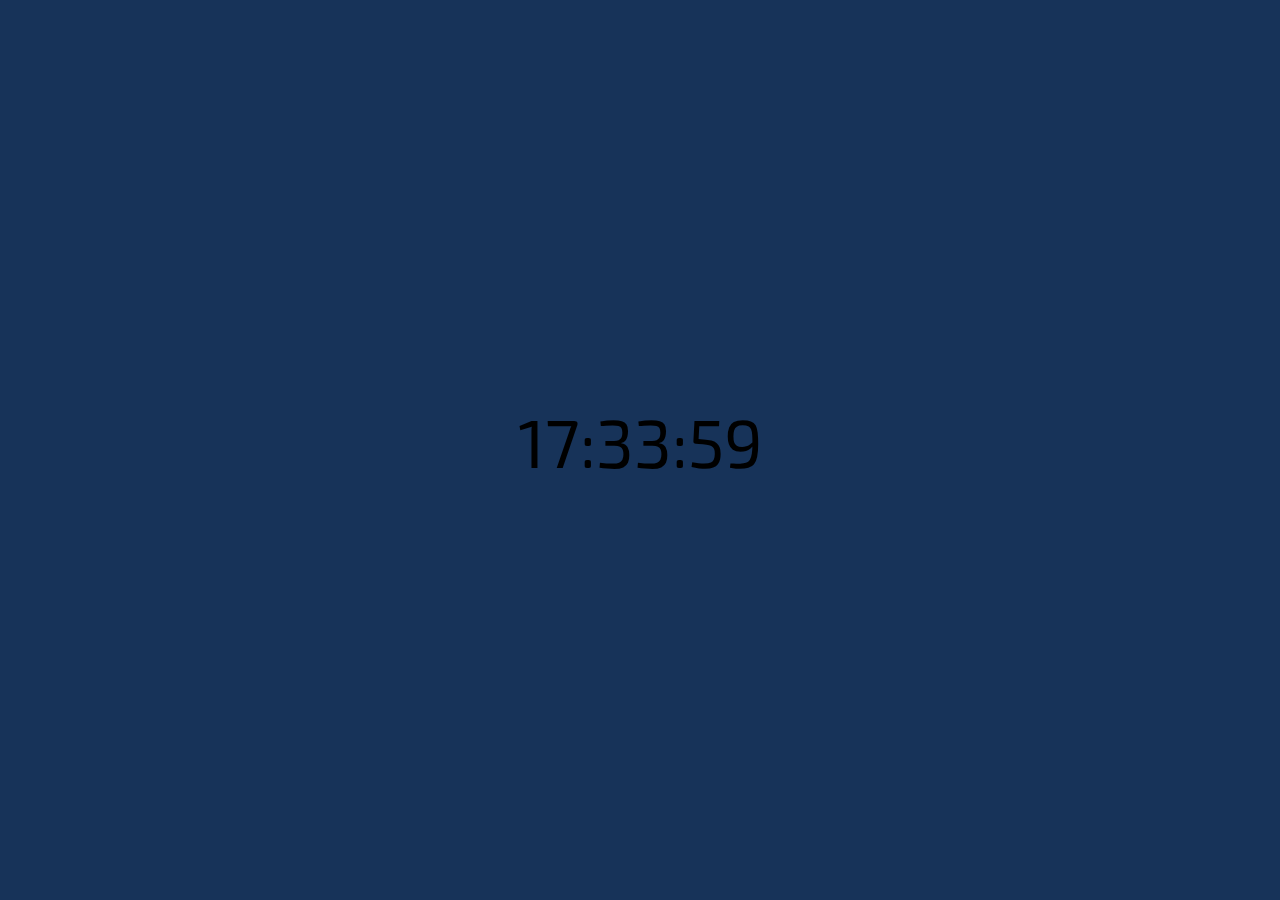
==== index.html @ f1955bfe "Rename jsbin.kopure.3.html to index.html" ====
<!DOCTYPE html>
<!--
Created using JS Bin
http://jsbin.com

Copyright (c) 2017 by novakbea (http://jsbin.com/kopure/3/edit)

Released under the MIT license: http://jsbin.mit-license.org
-->
<meta name="robots" content="noindex">
<html>
<head>
  <meta charset="utf-8">
  <meta name="viewport" content="width=device-width">
  <title>color clock</title>
  <link href="https://fonts.googleapis.com/css?family=Exo+2:100" rel="stylesheet" type="text/css">
<style id="jsbin-css">
* { margin: 0; padding: 0; }
html, body {
  height: 100%;
}

#clock {
  text-align: center;
   position: relative;
  top: 50%;
  font-family: 'Exo 2', sans-serif;
  font-size: 68px;
margin-top: -50px;
}

</style>
</head>
<body>
<div id="clock">12:13:14</div>
<script id="jsbin-javascript">
function colorClock(){
  var date = new Date();

  var hours = date.getHours();
  var minutes = date.getMinutes();
  var seconds = date.getSeconds();

  if (hours <= 9) {
    hours = "0" + hours;
  }
  if (minutes <= 9) {
    minutes = "0" + minutes;
  }
  if (seconds <= 9) {
    seconds = "0" + seconds;
  }

  var clockFace = hours + ':' + minutes + ':' + seconds;
  var hexColor = '#' + hours + minutes + seconds;

  document.getElementById('clock').innerHTML = clockFace;
  document.body.style.background = hexColor;

  setTimeout(function() {
    colorClock();
  }, 1000);
}
colorClock();
</script>
</body>
</html>
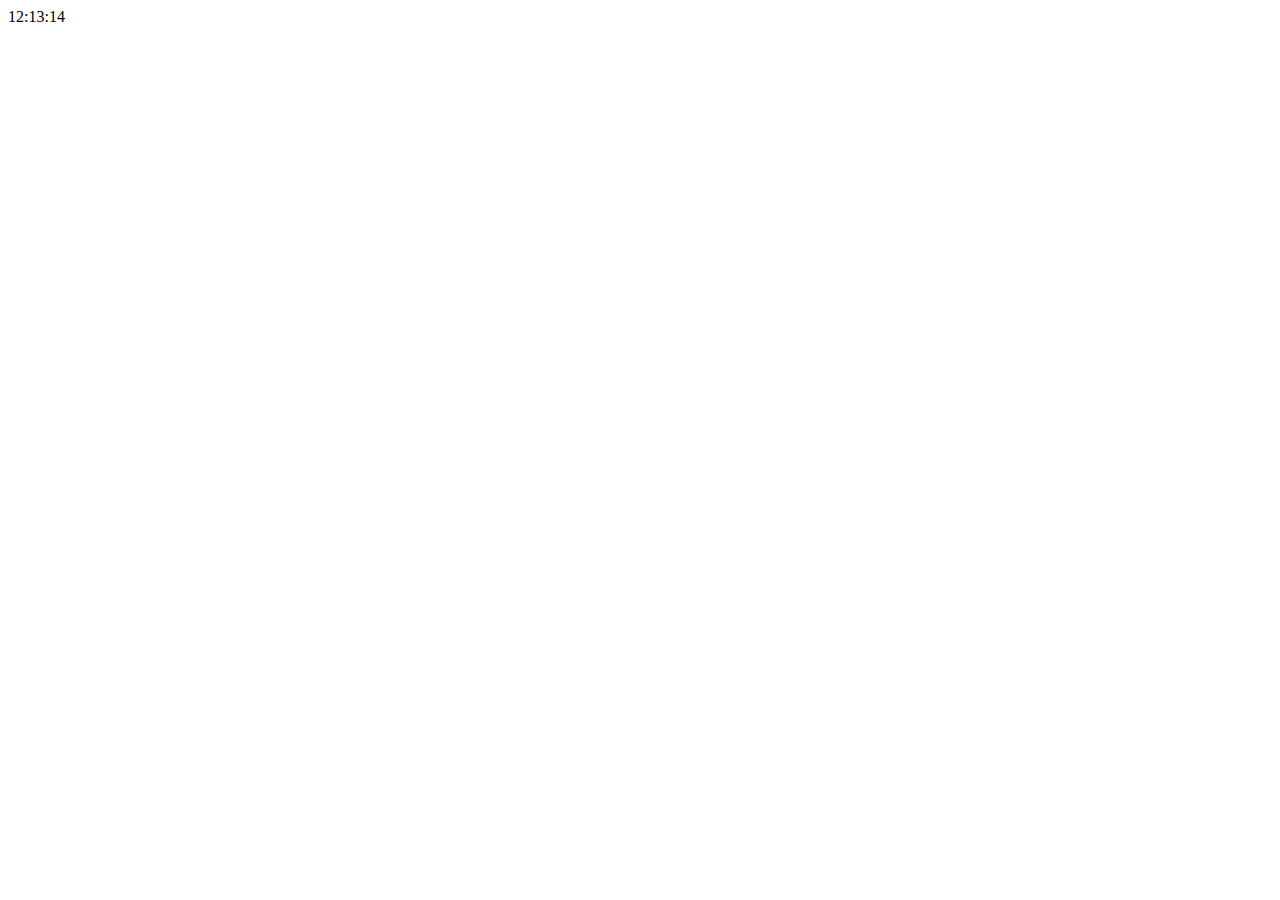
==== commit 1b35a6e2: "Add files via upload" ====
--- a/index.html
+++ b/index.html
@@ -1,67 +1,13 @@
 <!DOCTYPE html>
-<!--
-Created using JS Bin
-http://jsbin.com
-
-Copyright (c) 2017 by novakbea (http://jsbin.com/kopure/3/edit)
-
-Released under the MIT license: http://jsbin.mit-license.org
--->
-<meta name="robots" content="noindex">
 <html>
 <head>
+<meta name="description" content="color clock">
   <meta charset="utf-8">
   <meta name="viewport" content="width=device-width">
   <title>color clock</title>
   <link href="https://fonts.googleapis.com/css?family=Exo+2:100" rel="stylesheet" type="text/css">
-<style id="jsbin-css">
-* { margin: 0; padding: 0; }
-html, body {
-  height: 100%;
-}
-
-#clock {
-  text-align: center;
-   position: relative;
-  top: 50%;
-  font-family: 'Exo 2', sans-serif;
-  font-size: 68px;
-margin-top: -50px;
-}
-
-</style>
 </head>
 <body>
 <div id="clock">12:13:14</div>
-<script id="jsbin-javascript">
-function colorClock(){
-  var date = new Date();
-
-  var hours = date.getHours();
-  var minutes = date.getMinutes();
-  var seconds = date.getSeconds();
-
-  if (hours <= 9) {
-    hours = "0" + hours;
-  }
-  if (minutes <= 9) {
-    minutes = "0" + minutes;
-  }
-  if (seconds <= 9) {
-    seconds = "0" + seconds;
-  }
-
-  var clockFace = hours + ':' + minutes + ':' + seconds;
-  var hexColor = '#' + hours + minutes + seconds;
-
-  document.getElementById('clock').innerHTML = clockFace;
-  document.body.style.background = hexColor;
-
-  setTimeout(function() {
-    colorClock();
-  }, 1000);
-}
-colorClock();
-</script>
 </body>
-</html>
+</html>